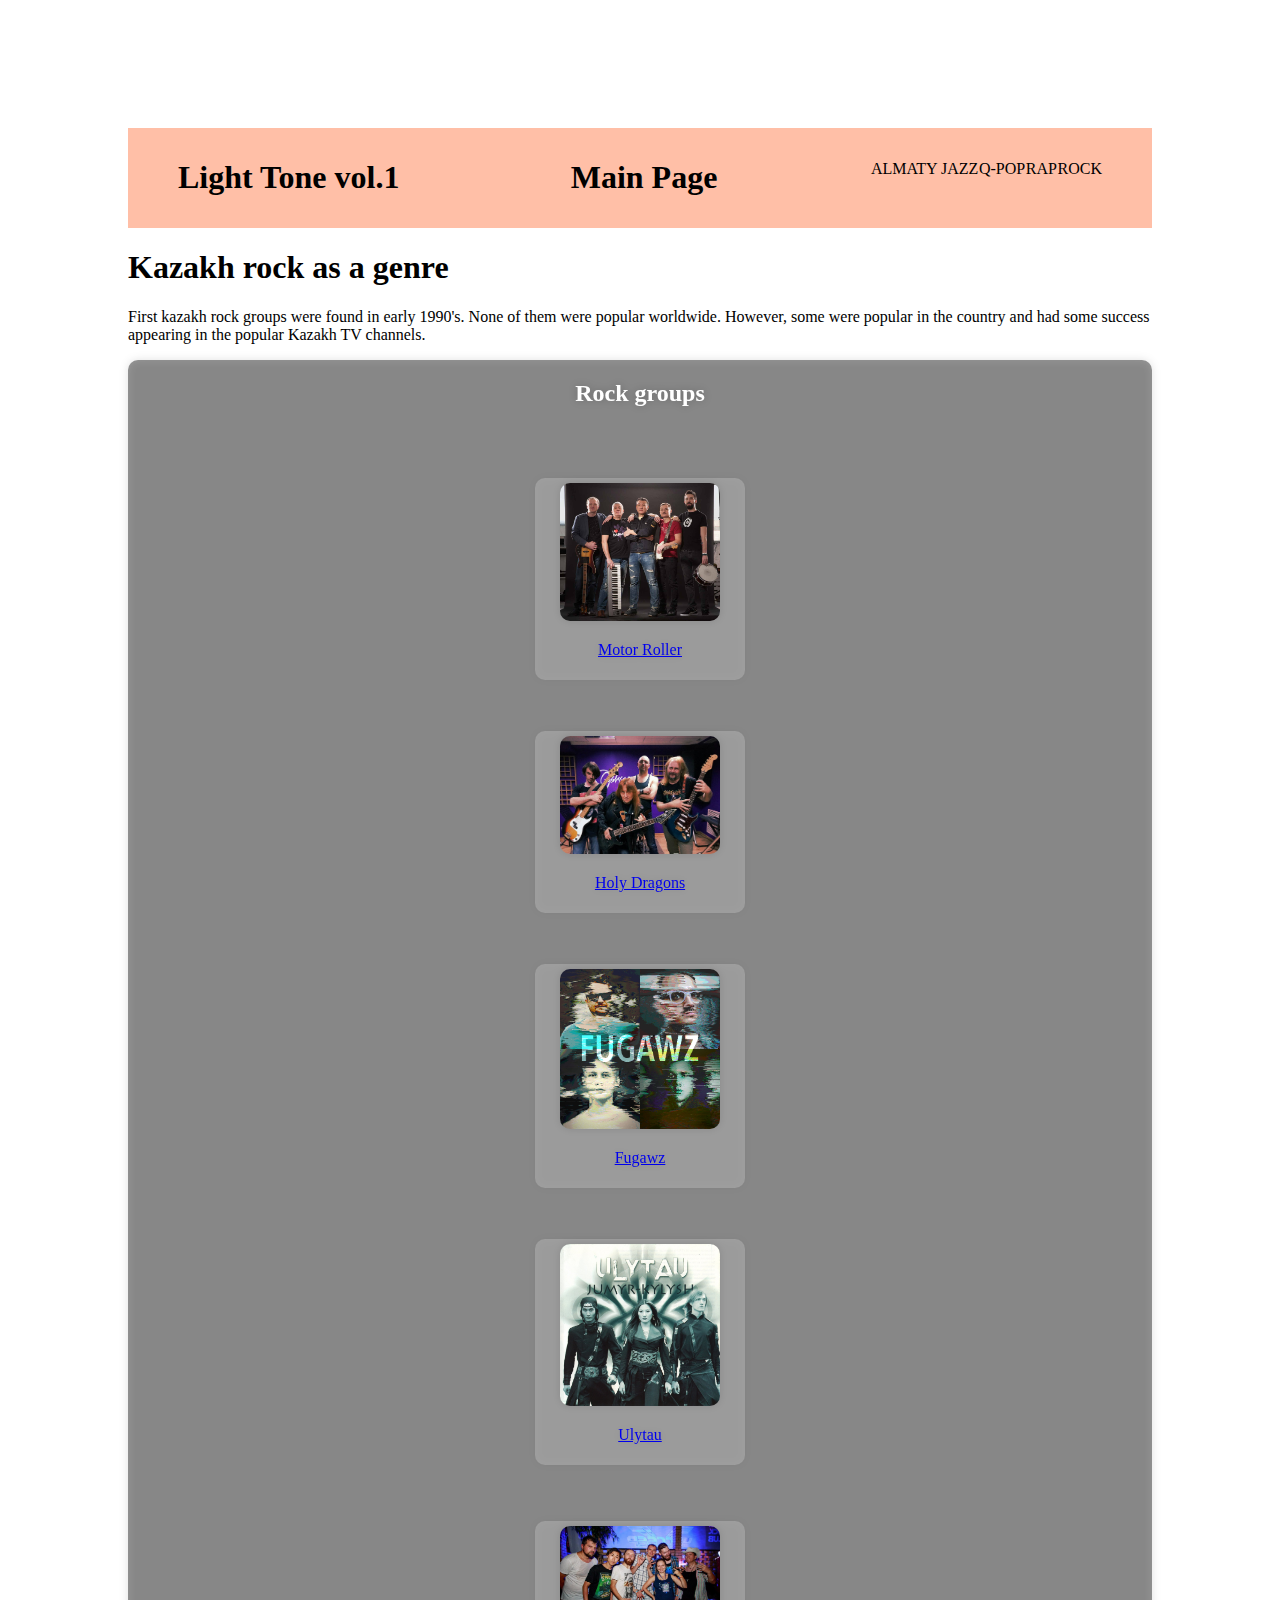
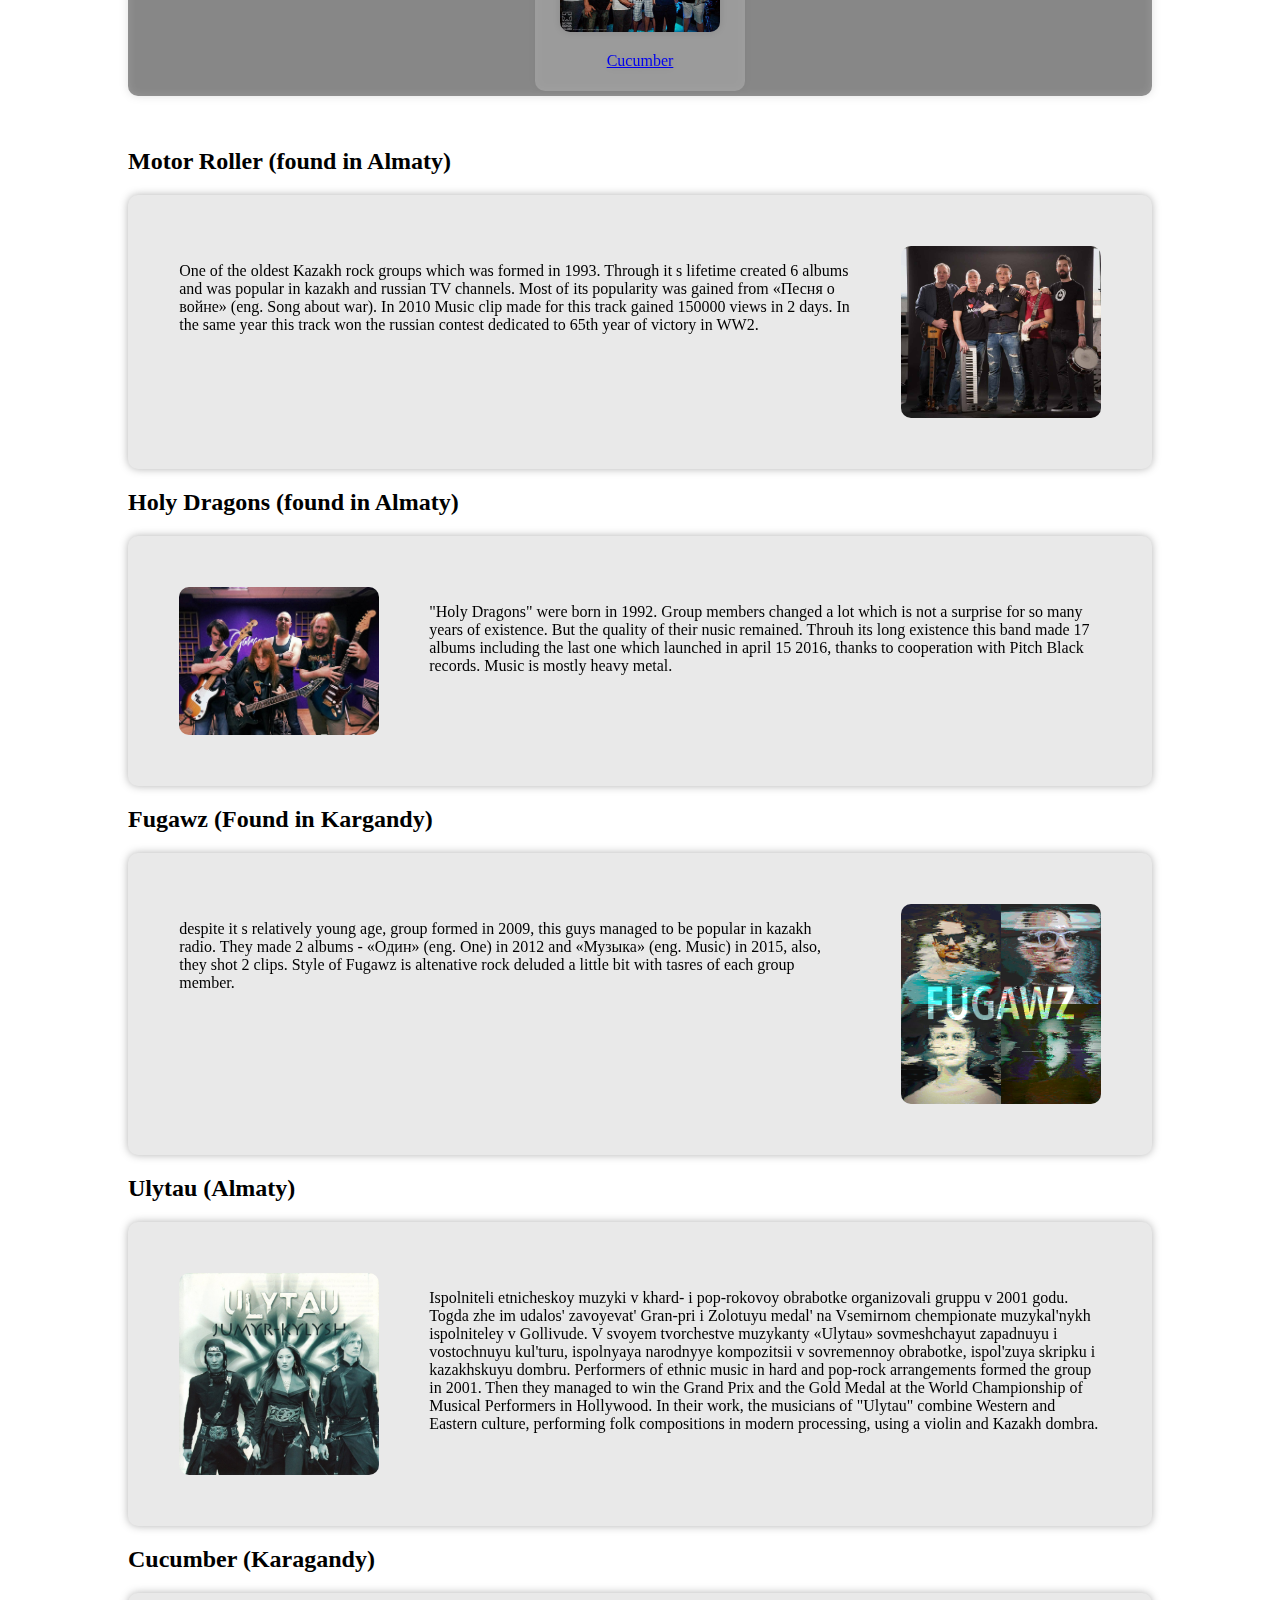
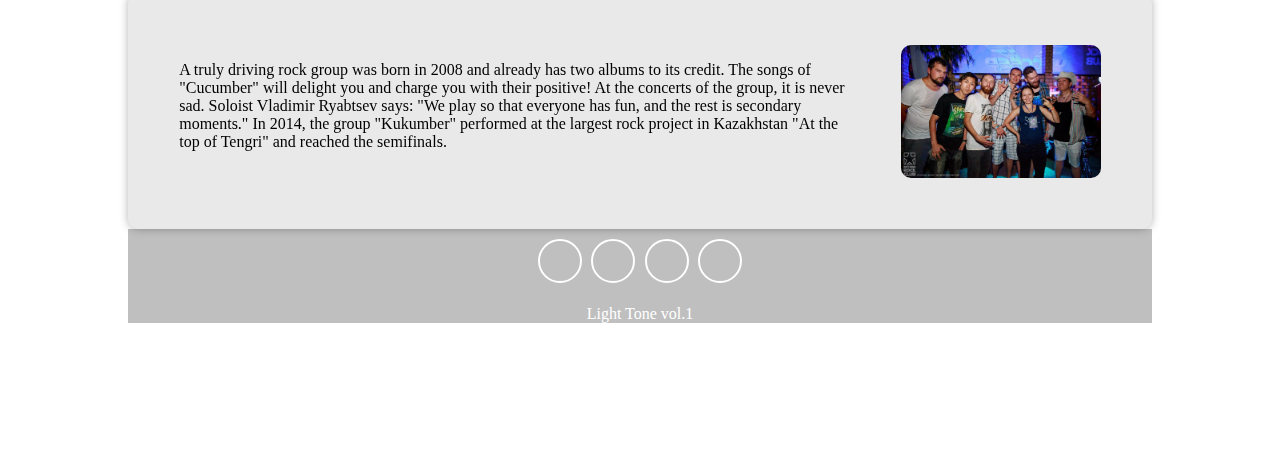
==== Rock.html @ 73b4f42c "midterm project" ====
<!DOCTYPE html>
<html>
<head>
	<meta charset="utf-8">
	<title></title>
	<link href="https://cdn.jsdelivr.net/npm/bootstrap@5.1.3/dist/css/bootstrap.min.css" rel="stylesheet" integrity="sha384-1BmE4kWBq78iYhFldvKuhfTAU6auU8tT94WrHftjDbrCEXSU1oBoqyl2QvZ6jIW3" crossorigin="anonymous">
	<link rel="stylesheet" type="text/css" href="style-1.css">
	<link rel="stylesheet" href="https://cdnjs.cloudflare.com/ajax/libs/font-awesome/5.15.1/css/all.min.css" integrity="sha512-+4zCK9k+qNFUR5X+cKL9EIR+ZOhtIloNl9GIKS57V1MyNsYpYcUrUeQc9vNfzsWfV28IaLL3i96P9sdNyeRssA==" crossorigin="anonymous" />
	<style type="text/css">
		.menu{
			background: linear-gradient(rgba(0, 0, 0, 0.4), rgba(0, 0, 0, 0.4)), url("rock/menu.jpg");
		}
	</style>
</head>

<header class="sticky-top" style="background: rgba(255, 127, 80,0.5); margin: 0px; height:6%; justify-content: space-between; display: flex; padding: 10px 50px;">
    <h1 style="font-family: 'Dancing Script', cursive; width: 30%;">Light Tone vol.1</h1>
    <a href="index.html" class="header-text" style="width: 20%; margin: 0;"><h1>Main Page</h1></a>
    <div style="display: flex; justify-content: space-between; width: 25%; padding: 10px 0px;">
      <a href="Almaty-Jazz.html" class="header-text"> ALMATY JAZZ</a>
      <a href="qpop.html" class="header-text"> Q-POP</a>
      <a href="Rap.html" class="header-text"> RAP</a>
      <a href="Rock.html" class="header-text">ROCK</a>
    </div>
</header>
<body>
	<h1>Kazakh rock as a genre</h1>
	<p>
		First kazakh rock groups were found in early 1990's. None of them were popular worldwide. However, some were popular in the country and had some success appearing in the popular Kazakh TV channels.
	</p>

	<div class="menu">
		<h2>Rock groups</h2>
		<div class="container">
			<div class="row">
				<div class="col-sm-4">
					<a class="el" href="#n1">
						<img class="main" src="Images/rock/motor-roller.jpg">
						<p>Motor Roller</p>	
					</a>
				</div>
				<div class="col-sm-4">
					<a class="el" href="#n2">
						<img class="main" src="Images/rock/holy-dragons.jpg">
						<p>Holy Dragons</p>
					</a>
				</div>
				<div class="col-sm-4">
					<a class="el" href="#n3">
						<img class="main" src="Images/rock/fugawz.jpg">
						<p>Fugawz</p>
					</a>
				</div>
			</div>
			<div class="row">
				<div class="col-sm-6">
					<a class="el" href="#n4">
						<img class="main" src="Images/rock/ulytau.jpg">
						<p>Ulytau</p>
					</a>
				</div>
				<div class="col-sm-6">
					<a class="el" href="#n5">
						<img class="main" src="Images/rock/cucumber.jpg">
						<p>Cucumber</p>
					</a>
				</div>
			</div>
		</div>
	</div>

	<h2 id="n1">Motor Roller (found in Almaty)</h2>
	<div class="r">
		<p>
			One of the oldest Kazakh rock groups which was formed in 1993. Through it s lifetime created 6 albums and was popular in kazakh and russian TV channels. Most of its popularity was gained from «Песня о войне» (eng. Song about war). In 2010 Music clip made for this track gained 150000 views in 2 days. In the same year this track won the russian contest dedicated to 65th year of victory in WW2.
		</p>
		<img class="cont" src="Images/rock/motor-roller.jpg">
	</div>

	<h2 id="n2">Holy Dragons (found in Almaty)</h2>
	<div class="rr">
		<p>
			"Holy Dragons" were born in 1992. Group members changed a lot which is not a surprise for so many years of existence. But the quality of their nusic remained. Throuh its long existence this band made 17 albums including the last one which launched in april 15 2016, thanks to cooperation with Pitch Black records. Music is mostly heavy metal.
		</p>
		<img class="cont" src="Images/rock/holy-dragons.jpg">		
	</div>

	<h2 id="n3">Fugawz (Found in Kargandy)</h2>
	<div class="r">
		<p>
			despite it s relatively young age, group formed in 2009, this guys managed to be popular in kazakh radio. They made 2 albums - «Один» (eng. One) in 2012 and «Музыка» (eng. Music) in 2015, also, they shot 2 clips. Style of Fugawz is altenative rock deluded a little bit with tasres of each group member.
		</p>
		<img class="cont" src="Images/rock/fugawz.jpg">
	</div>

	<h2 id="n4">Ulytau (Almaty)</h2>
	<div class="rr">
		<p>	
			Ispolniteli etnicheskoy muzyki v khard- i pop-rokovoy obrabotke organizovali gruppu v 2001 godu. Togda zhe im udalos' zavoyevat' Gran-pri i Zolotuyu medal' na Vsemirnom chempionate muzykal'nykh ispolniteley v Gollivude. V svoyem tvorchestve muzykanty «Ulytau» sovmeshchayut zapadnuyu i vostochnuyu kul'turu, ispolnyaya narodnyye kompozitsii v sovremennoy obrabotke, ispol'zuya skripku i kazakhskuyu dombru.
			Performers of ethnic music in hard and pop-rock arrangements formed the group in 2001. Then they managed to win the Grand Prix and the Gold Medal at the World Championship of Musical Performers in Hollywood. In their work, the musicians of "Ulytau" combine Western and Eastern culture, performing folk compositions in modern processing, using a violin and Kazakh dombra.
		</p>
		<img class="cont" src="Images/rock/ulytau.jpg">		
	</div>

	<h2 id="n5">Cucumber (Karagandy)</h2>
	<div class="r">
		<p>
			A truly driving rock group was born in 2008 and already has two albums to its credit. The songs of "Cucumber" will delight you and charge you with their positive! At the concerts of the group, it is never sad. Soloist Vladimir Ryabtsev says: "We play so that everyone has fun, and the rest is secondary moments."

			In 2014, the group "Kukumber" performed at the largest rock project in Kazakhstan "At the top of Tengri" and reached the semifinals.
		</p>
		<img class="cont" src="Images/rock/cucumber.jpg">
	</div>
</body>
<footer>
	<div class = "social-links">
	  <a href = "#"><i class = "fab fa-facebook-f"></i></a>

	  <a href = "#"><i class = "fab fa-twitter"></i></a>

	  <a href = "https://instagram.com/dolce.vita_kz?utm_medium=copy_link"><i class = "fab fa-instagram"></i></a>

	  <a href = "#"><i class = "fab fa-pinterest"></i></a>
	</div>
	<span>Light Tone vol.1</span>
  </footer>
</html>
---- style-1.css ----
.main{
	width: 80%;
	max-width: 200px;
	min-width: 40px;
	border-radius: 10px;
}
.header-text{
    text-decoration: none; 
    color: black;
}
.menu{
	display: flex;
	flex-direction: column;
	justify-content: center;
	text-align: center;
	margin-bottom: 5%;
	border-radius: 10px;
	color: white;
	filter: drop-shadow(0px 0px 4px rgba(0, 0, 0, 0.3));
}
.el{
	background-color: rgba(255, 255, 255, 0.2);
	border-radius: 10px;
	padding: 5px;
}
.col-sm-6 > .el{
	margin-bottom: 5px;
}
body{
	margin: 10%;
}
.col-sm-4, .col-sm-6{
	border-width: 2px;
	display: flex;
	flex-direction: column;
	justify-content: center;
	align-items: center;
}
a{
	margin-top: 5%;
}
h2{
	margin-top: 20px;
}
.r{
	justify-content: space-between;
	display: flex;
	flex-direction: row;
	align-items: flex-start;
}
.rr{
	justify-content: space-between;
	display: flex;
	flex-direction: row-reverse;
	align-items: flex-start;
}
.r ,.rr{
	background-color: rgb(233, 233, 233);
	border-radius: 10px;
	padding: 5%;
	filter: drop-shadow(0px 0px 4px rgba(0, 0, 0, 0.3));
}
.cont{
	width: 200px;
	border-radius: 10px;
}
.rr > .cont{
	margin-right: 50px;
}
.r > .cont{
	margin-left: 50px;
}
footer{
    padding-top: 10px;
    background: rgba(0,0,0,0.25);

    color: #fff;

    text-align: center;

    height: 10%;
}

.social-links{

    display: flex;

    justify-content: center;

    margin-bottom: 1.4rem;

}

.social-links a{

    border: 2px solid #fff;

    color: #fff;

    display: block;

    width: 40px;

    height: 40px;

    display: flex;

    justify-content: center;

    align-items: center;

    border-radius: 50%;

    text-decoration: none;

    margin: 0 0.3rem;

}

.social-links a:hover{

    background: #fff;

    color: black;

}
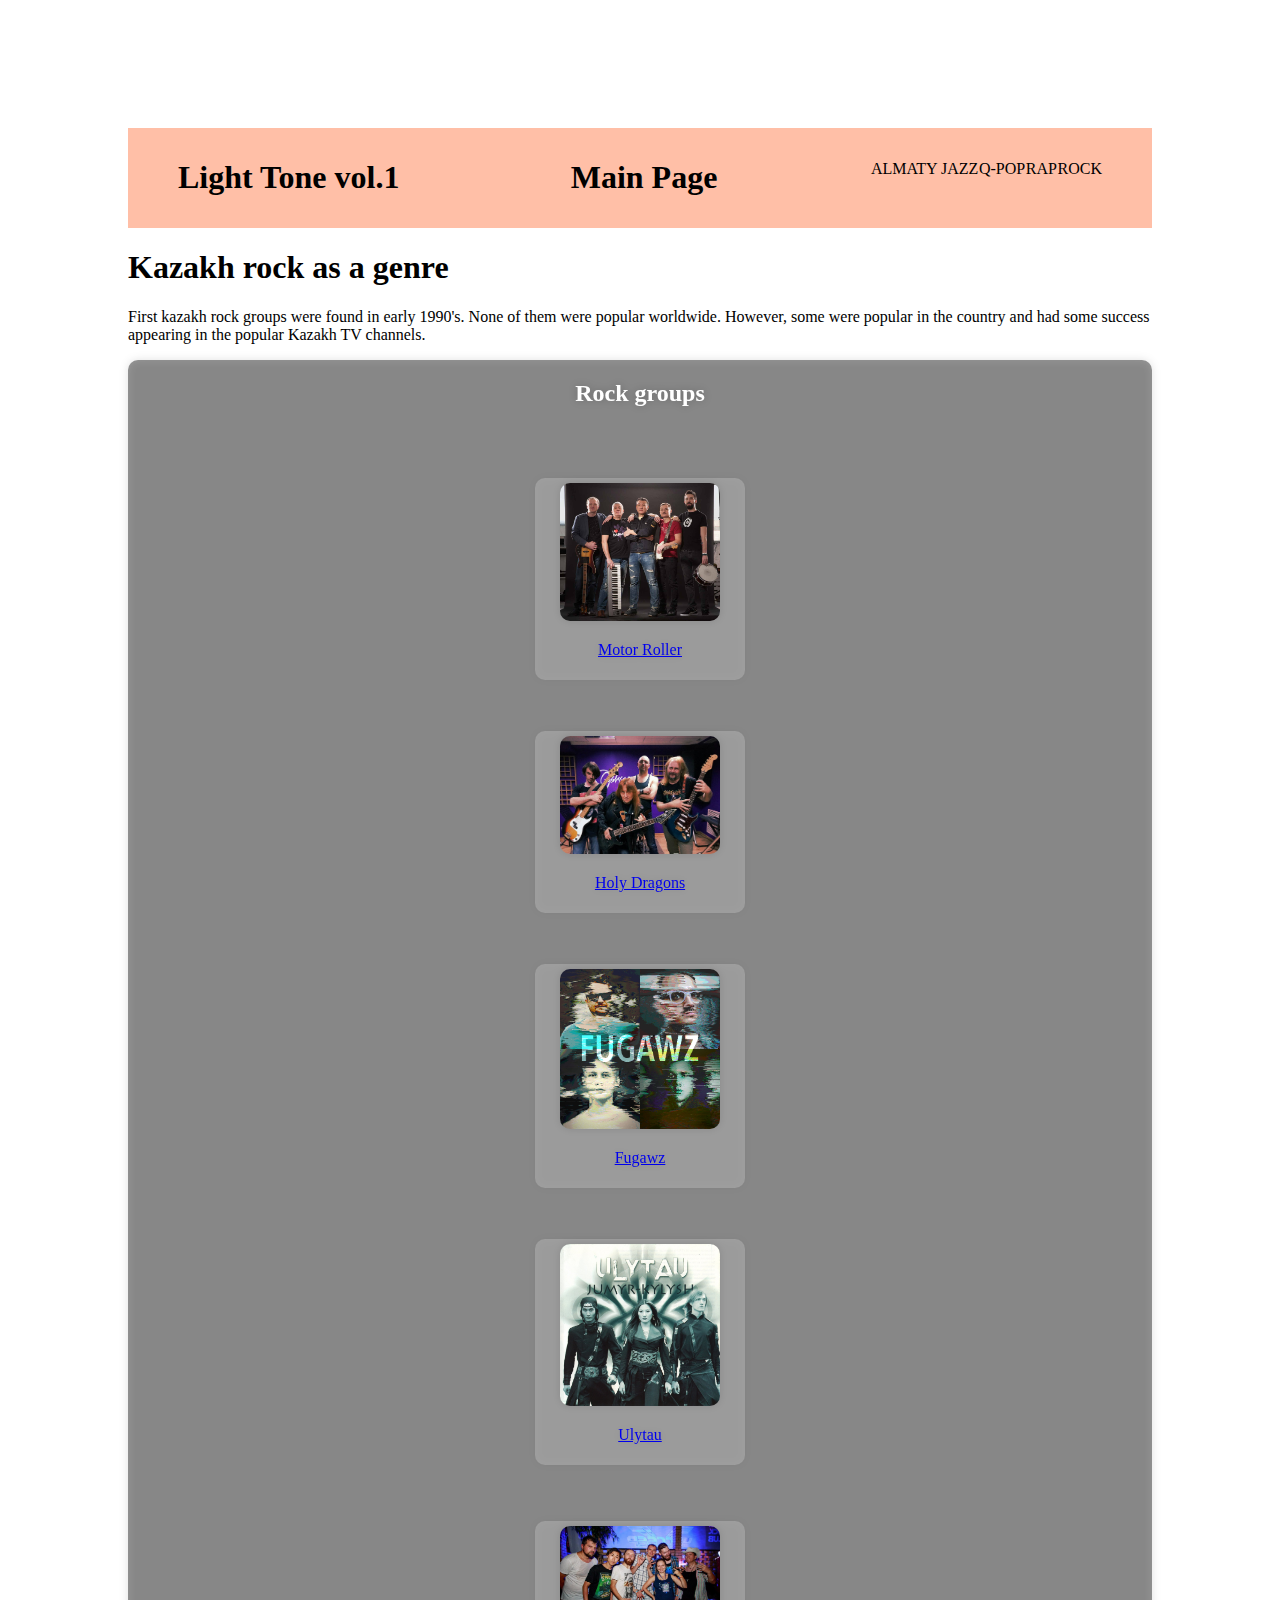
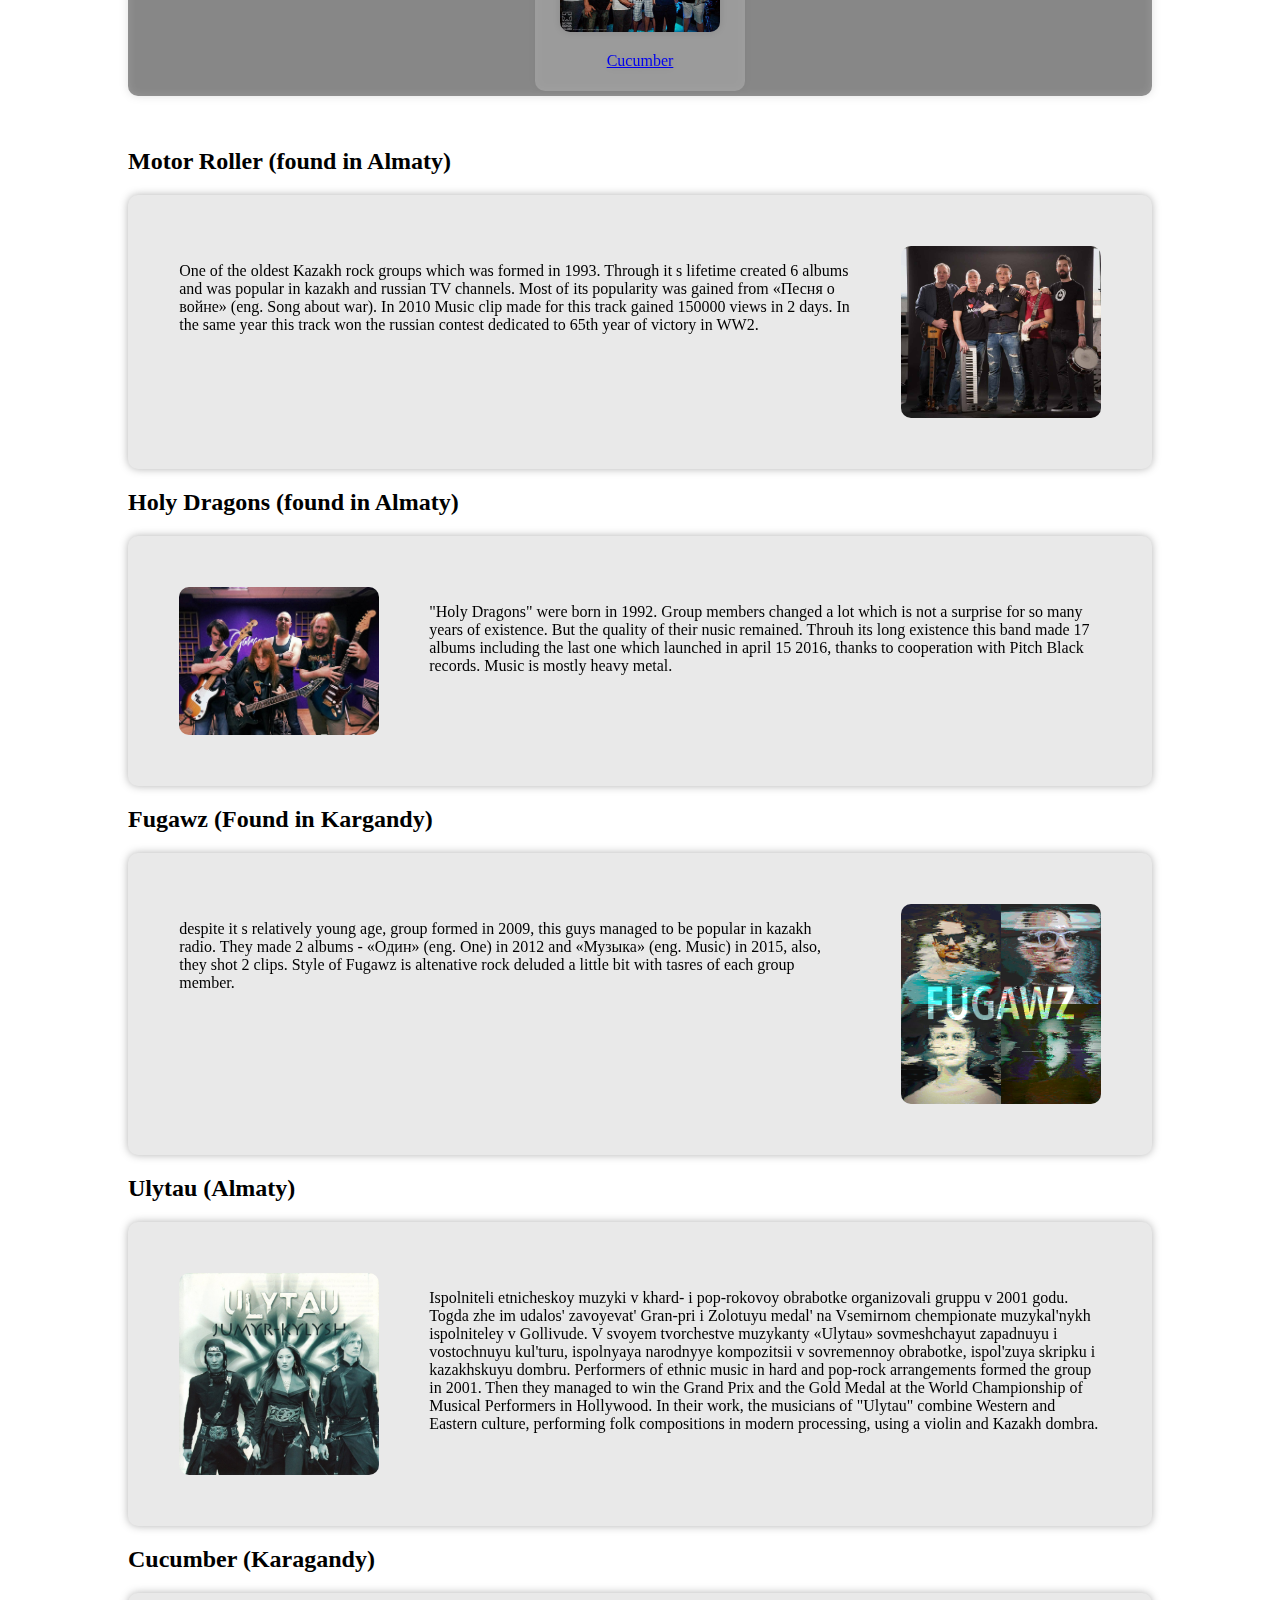
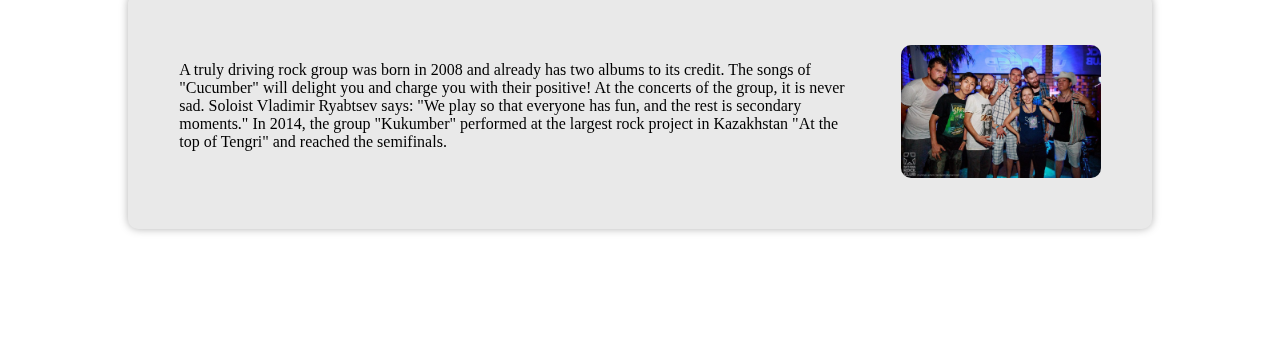
==== commit aaacb961: "footer deleted in rock site" ====
--- a/Rock.html
+++ b/Rock.html
@@ -112,7 +112,7 @@
 		<img class="cont" src="Images/rock/cucumber.jpg">
 	</div>
 </body>
-<footer>
+<!-- <footer>
 	<div class = "social-links">
 	  <a href = "#"><i class = "fab fa-facebook-f"></i></a>
 
@@ -123,5 +123,5 @@
 	  <a href = "#"><i class = "fab fa-pinterest"></i></a>
 	</div>
 	<span>Light Tone vol.1</span>
-  </footer>
+  </footer> -->
 </html>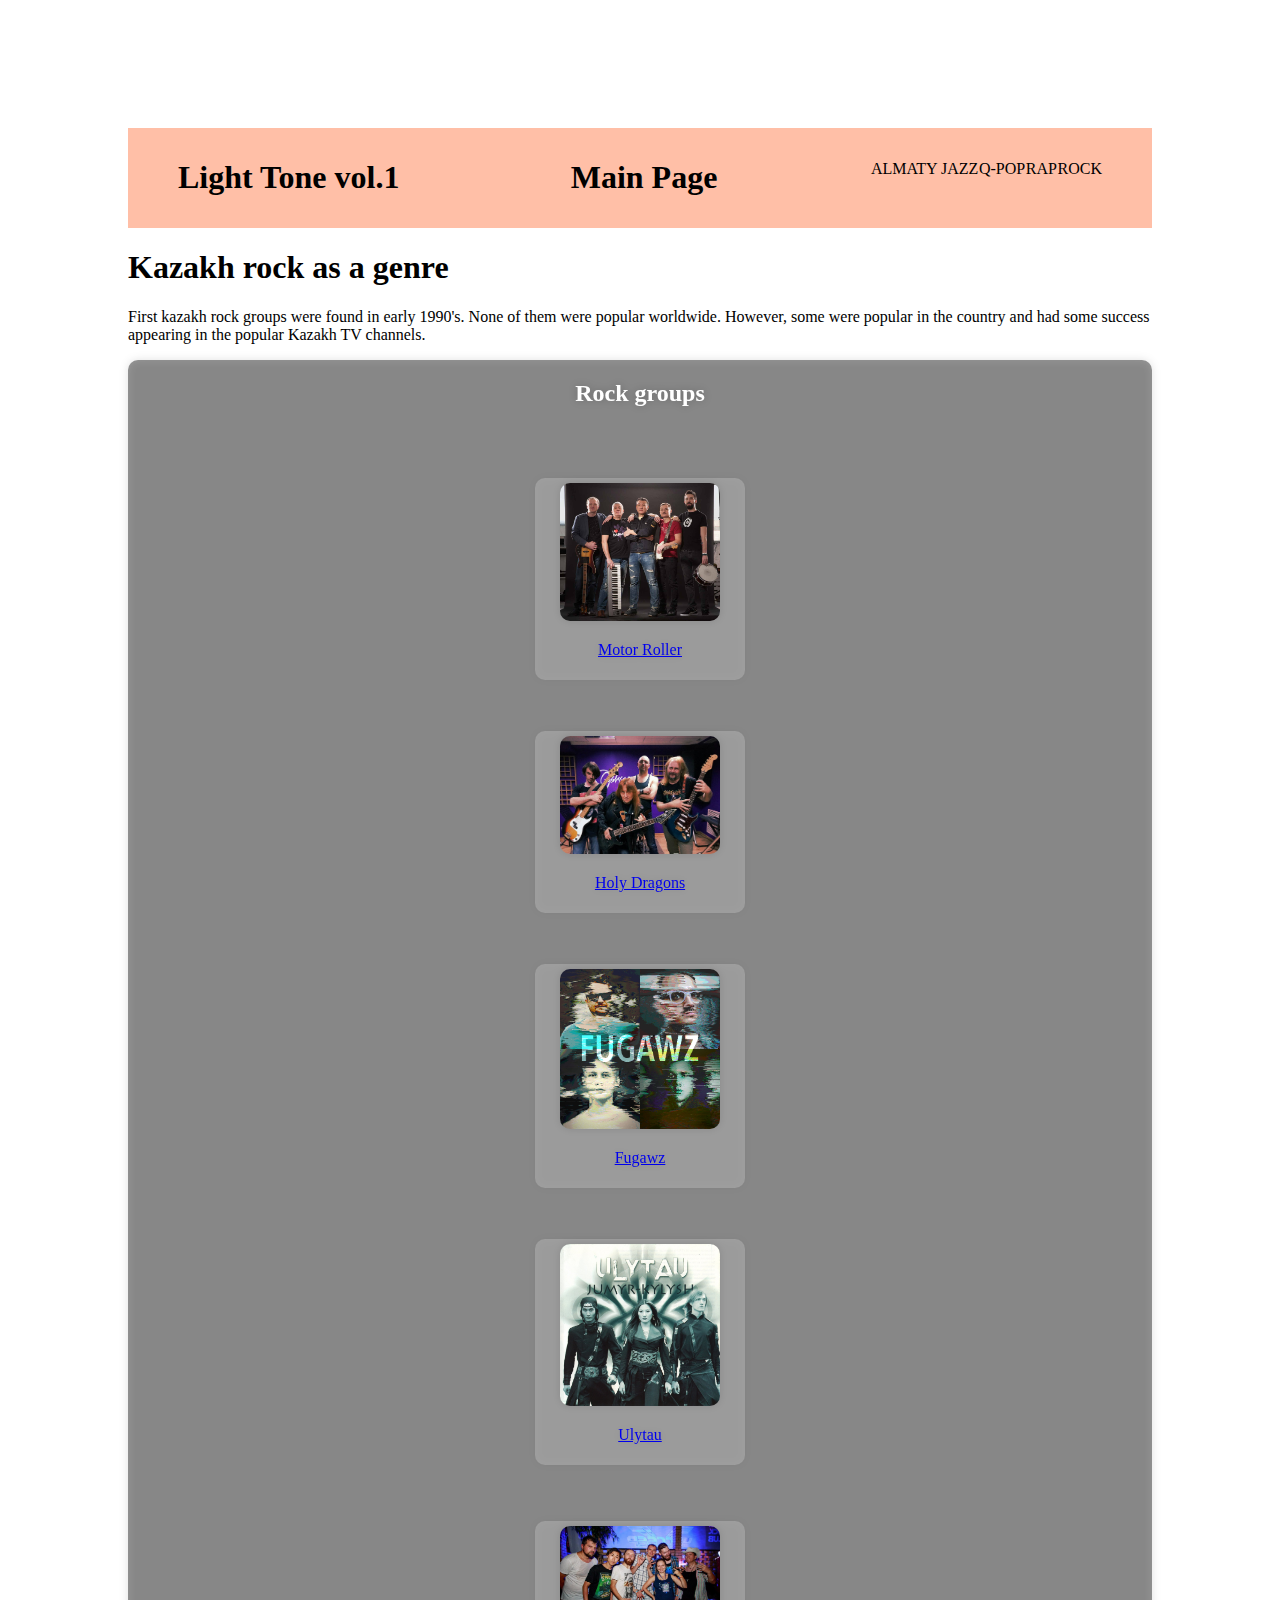
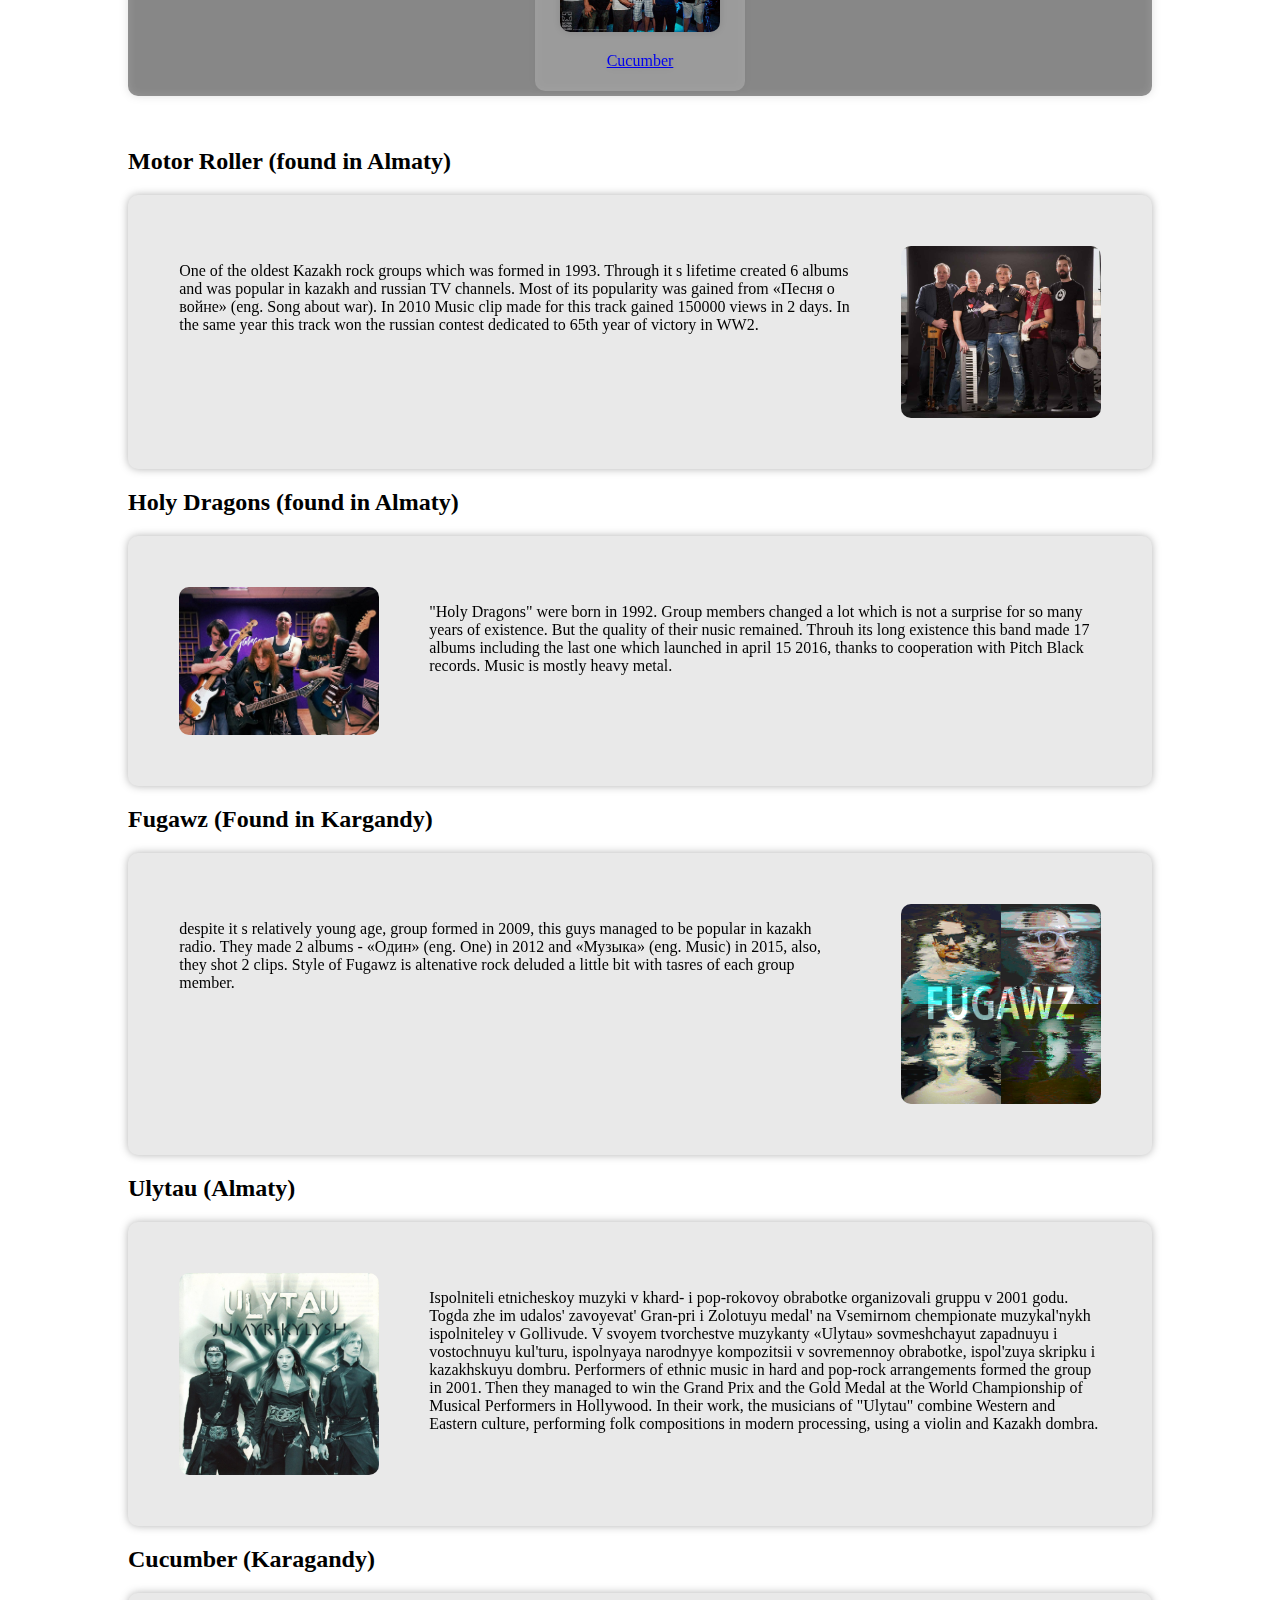
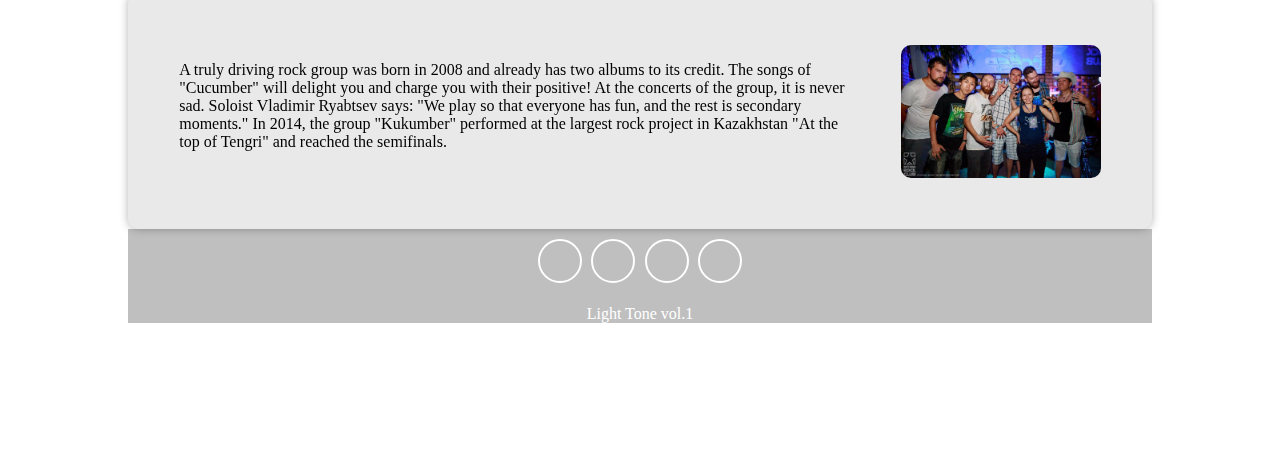
==== commit be23d65b: "footer back in rock site" ====
--- a/Rock.html
+++ b/Rock.html
@@ -112,7 +112,7 @@
 		<img class="cont" src="Images/rock/cucumber.jpg">
 	</div>
 </body>
-<!-- <footer>
+<footer>
 	<div class = "social-links">
 	  <a href = "#"><i class = "fab fa-facebook-f"></i></a>
 
@@ -123,5 +123,5 @@
 	  <a href = "#"><i class = "fab fa-pinterest"></i></a>
 	</div>
 	<span>Light Tone vol.1</span>
-  </footer> -->
+  </footer>
 </html>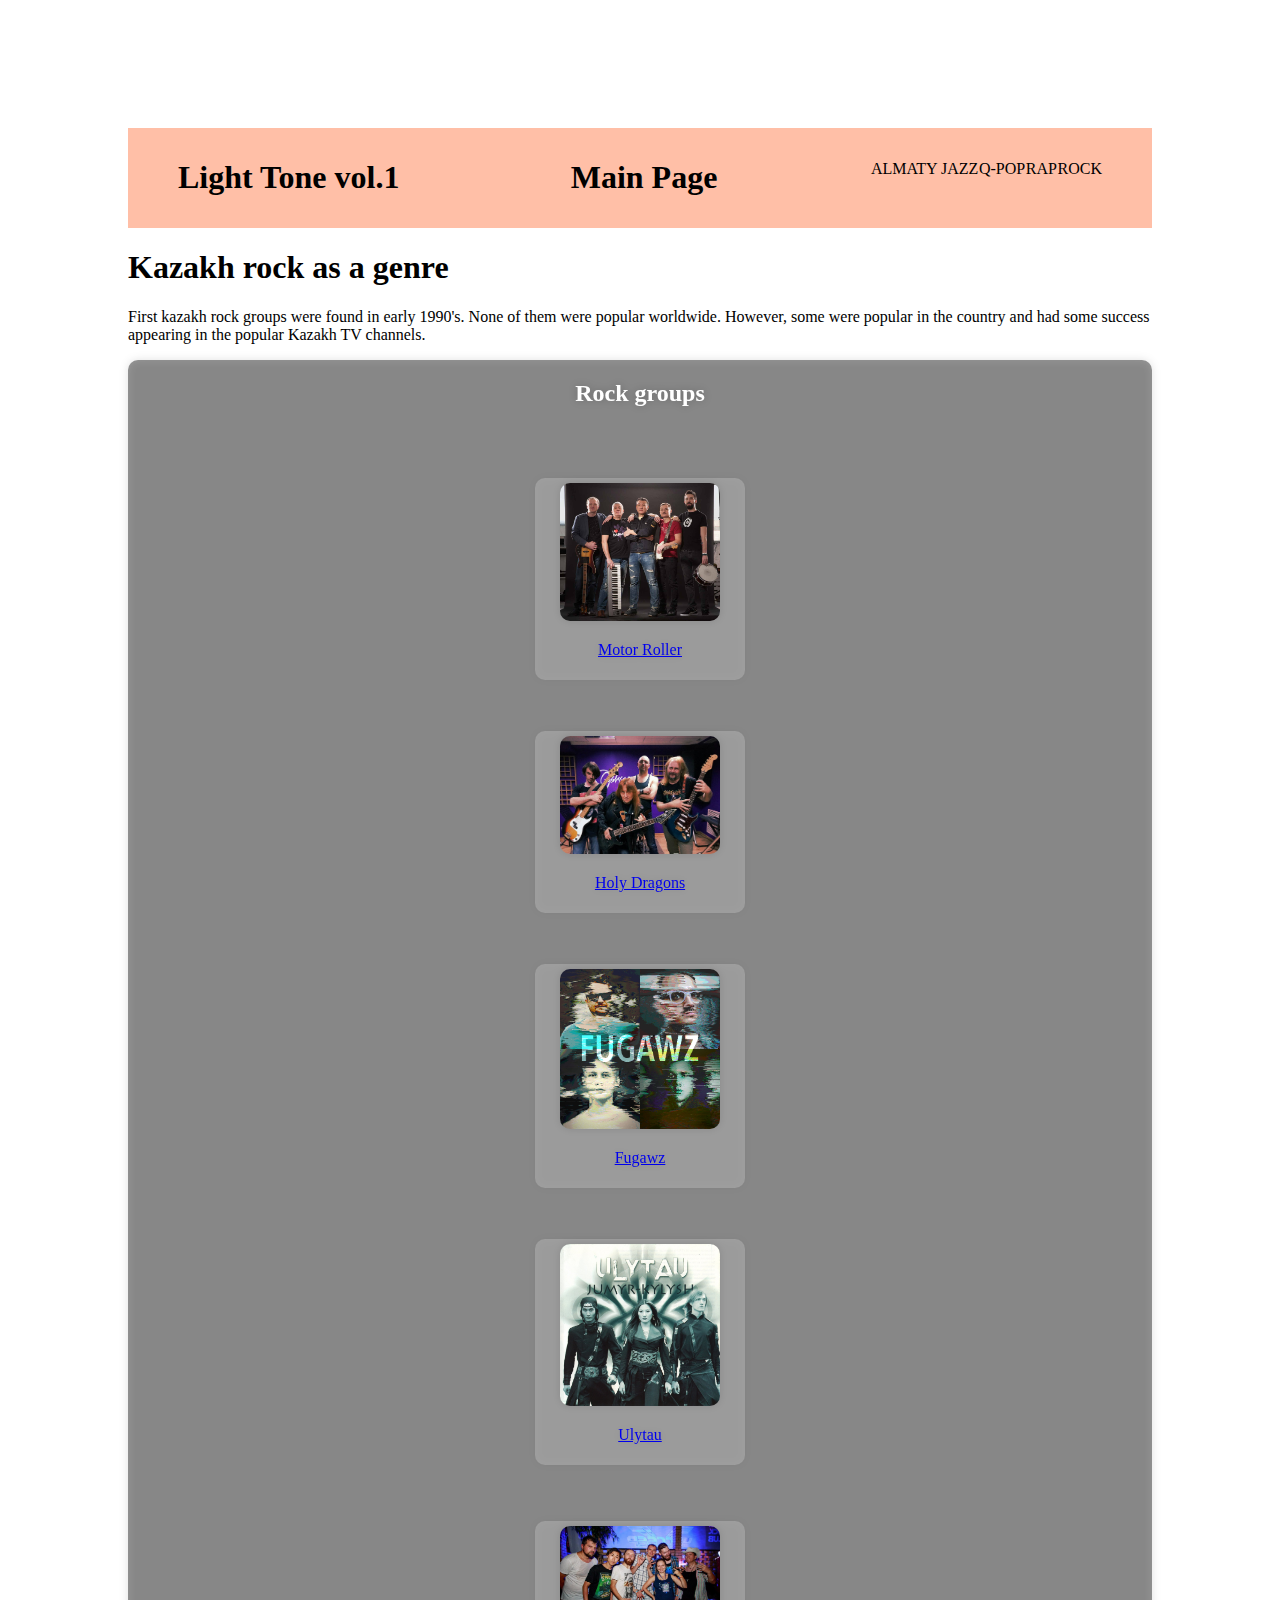
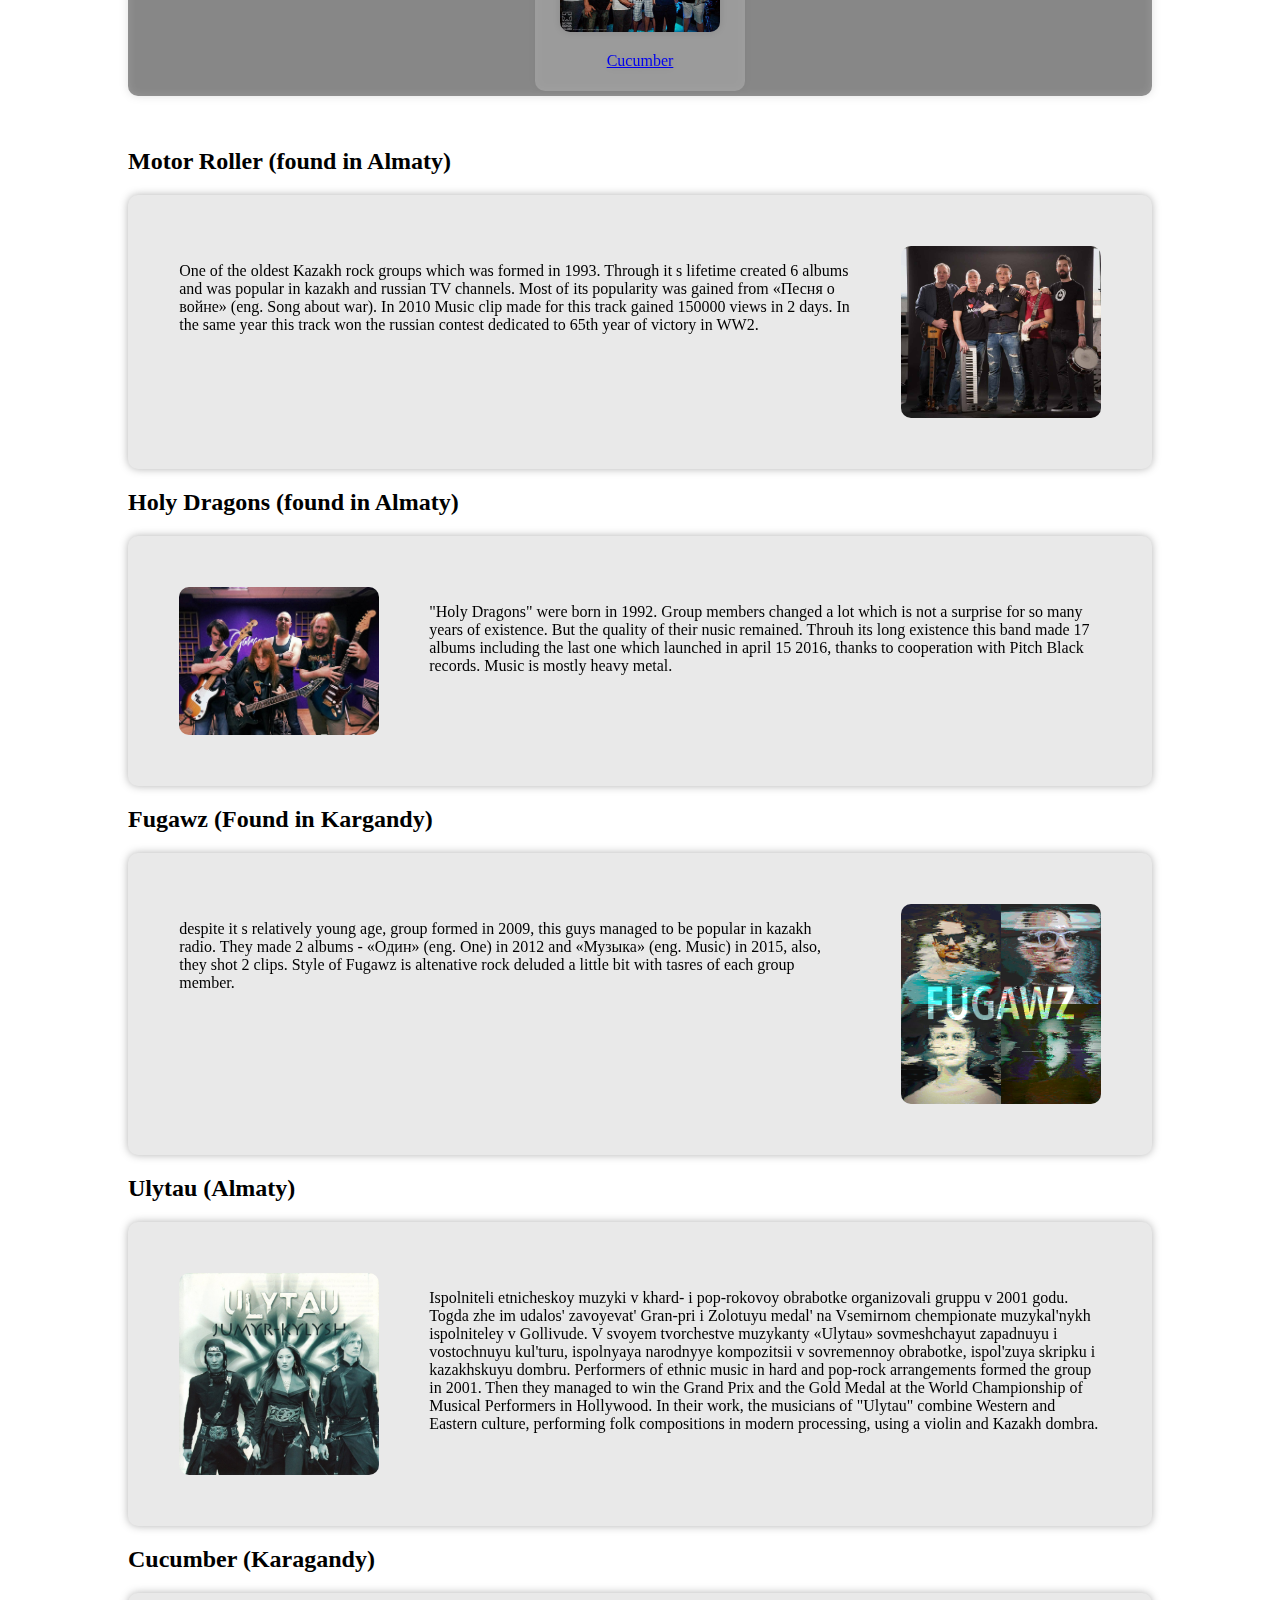
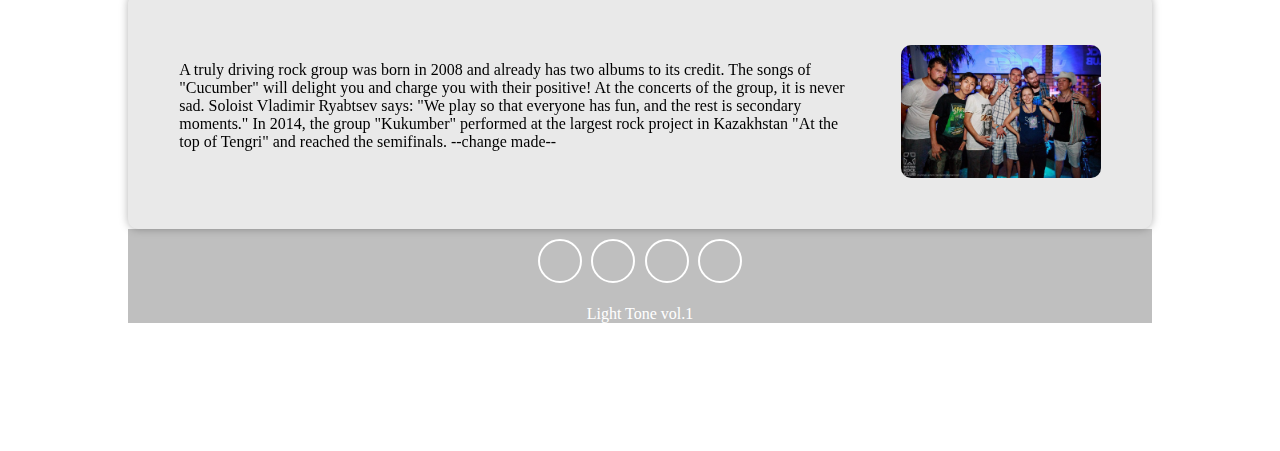
==== commit 1ec0a7aa: "content changed a little" ====
--- a/Rock.html
+++ b/Rock.html
@@ -108,6 +108,8 @@
 			A truly driving rock group was born in 2008 and already has two albums to its credit. The songs of "Cucumber" will delight you and charge you with their positive! At the concerts of the group, it is never sad. Soloist Vladimir Ryabtsev says: "We play so that everyone has fun, and the rest is secondary moments."
 
 			In 2014, the group "Kukumber" performed at the largest rock project in Kazakhstan "At the top of Tengri" and reached the semifinals.
+
+			--change made--
 		</p>
 		<img class="cont" src="Images/rock/cucumber.jpg">
 	</div>
